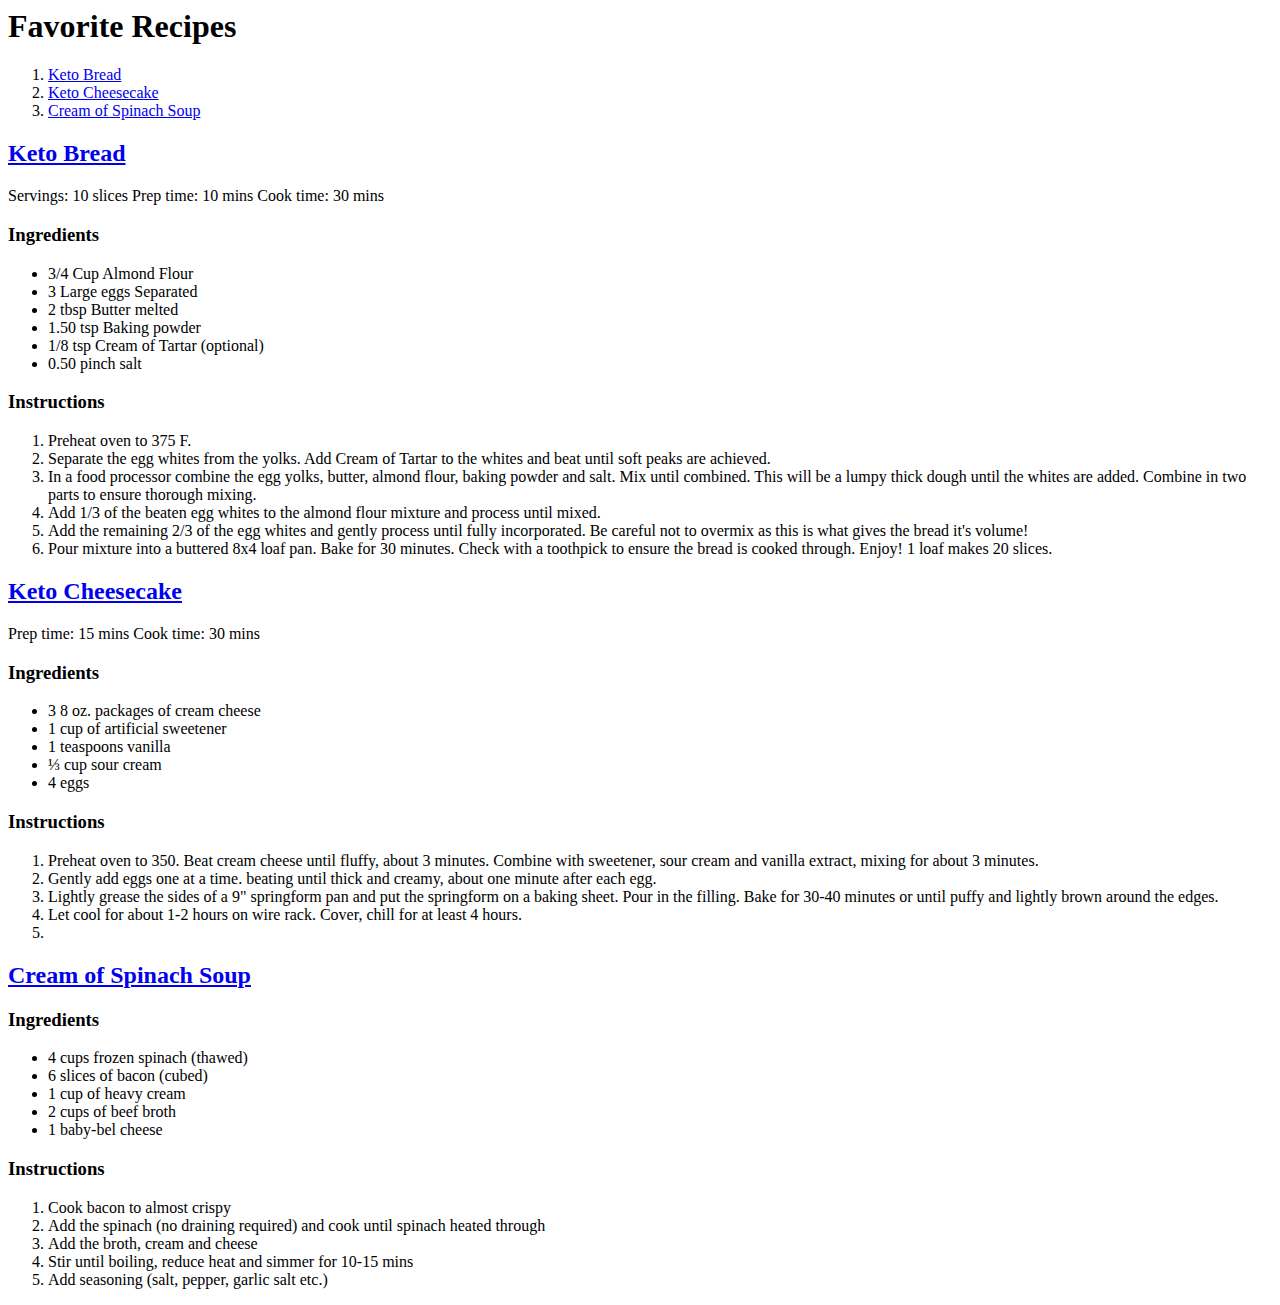
==== main/recipes.html @ 99502a3b "Convert recipes to html from md" ====
﻿<head>
    <meta charset="UTF-8">
    <meta name="viewport" content="width=device-width, initial-scale=1">
    <title>Recipes</title>
    <!--- <link href="C:Users/Farzin/Documents/GitHub/farzin94.github.io/assets/css/style.css" rel="stylesheet"> -->
    <link href="assets/css/style.css" rel="stylesheet">
</head>

<body>
<h1> Favorite Recipes </h1>
<ol>
<li> <a href="#keto-bread">Keto Bread</a> </li>
<li> <a href="#keto-cheesecake>"> Keto Cheesecake </a> </li>
<li> <a href="#cream-of-spinach-soup">Cream of Spinach Soup</a> </li>
</ol>

<h2><a href="http://ketoconnect.net/recipe/best-keto-bread/" name="keto-bread">Keto Bread</a></h2>
Servings: 10 slices	Prep time: 10 mins	Cook time: 30 mins	


<h3> Ingredients </h3>
<ul>
  <li> 3/4 Cup Almond Flour </li>
  <li> 3 Large eggs Separated </li>
  <li> 2 tbsp Butter melted </li>
  <li> 1.50 tsp Baking powder </li>
  <li> 1/8 tsp Cream of Tartar (optional) </li>
  <li> 0.50 pinch salt </li>
</ul>

<h3> Instructions </h3>
<ol>
  <li> Preheat oven to 375 F.</li>
  <li> Separate the egg whites from the yolks. Add Cream of Tartar to the whites and beat until soft peaks are achieved.</li>
  <li> In a food processor combine the egg yolks, butter, almond flour, baking powder and salt. Mix until combined. This will be a lumpy thick dough until the whites are added. Combine in two parts to ensure thorough mixing.</li>
  <li> Add 1/3 of the beaten egg whites to the almond flour mixture and process until mixed. </li>
  <li> Add the remaining 2/3 of the egg whites and gently process until fully incorporated. Be careful not to overmix as this is what gives the bread it's volume!</li>
  <li> Pour mixture into a buttered 8x4 loaf pan. Bake for 30 minutes. Check with a toothpick to ensure the bread is cooked through. Enjoy! 1 loaf makes 20 slices.</li>
</ol>

<h2> <a href="http://the-lowcarb-diet.com/keto-cheesecake/" name="keto-cheesecake">Keto Cheesecake</a> </h2>
Prep time: 15 mins	Cook time: 30 mins


<h3> Ingredients </h3>
<ul>
  <li> 3 8 oz. packages of cream cheese </li>
  <li> 1 cup of artificial sweetener </li>
  <li> 1 teaspoons vanilla </li>
  <li> ⅓ cup sour cream </li>  
  <li> 4 eggs  </li> 
</ul>
<h3> Instructions </h3>
<ol>
  <li> Preheat oven to 350. Beat cream cheese until fluffy, about 3 minutes. Combine with sweetener, sour cream and vanilla extract, mixing for about 3 minutes.</li>
  <li> Gently add eggs one at a time. beating until thick and creamy, about one minute after each egg.</li>
  <li> Lightly grease the sides of a 9" springform pan and put the springform on a baking sheet. Pour in the filling. Bake for 30-40 minutes or until puffy and lightly brown around the edges.</li>
  <li> Let cool for about 1-2 hours on wire rack. Cover, chill for at least 4 hours.<li>
</ol>

<h2> <a href="https://www.reddit.com/r/ketorecipes/comments/5pidkb/spinachbaconcream_soup/" name="cream-of-spinach-soup"> Cream of Spinach Soup </a> </h2>

<h3> Ingredients </h3>
<ul>
  <li> 4 cups frozen spinach (thawed) </li>
  <li> 6 slices of bacon (cubed) </li>
  <li> 1 cup of heavy cream </li>
  <li> 2 cups of beef broth </li>
  <li> 1 baby-bel cheese </li>
</ul>
<h3> Instructions </h3>
<ol>
  <li> Cook bacon to almost crispy </li>
  <li> Add the spinach (no draining required) and cook until spinach heated through </li>
  <li> Add the broth, cream and cheese </li>
  <li> Stir until boiling, reduce heat and simmer for 10-15 mins </li> 
  <li> Add seasoning (salt, pepper, garlic salt etc.) </li>
</ol>
</body>
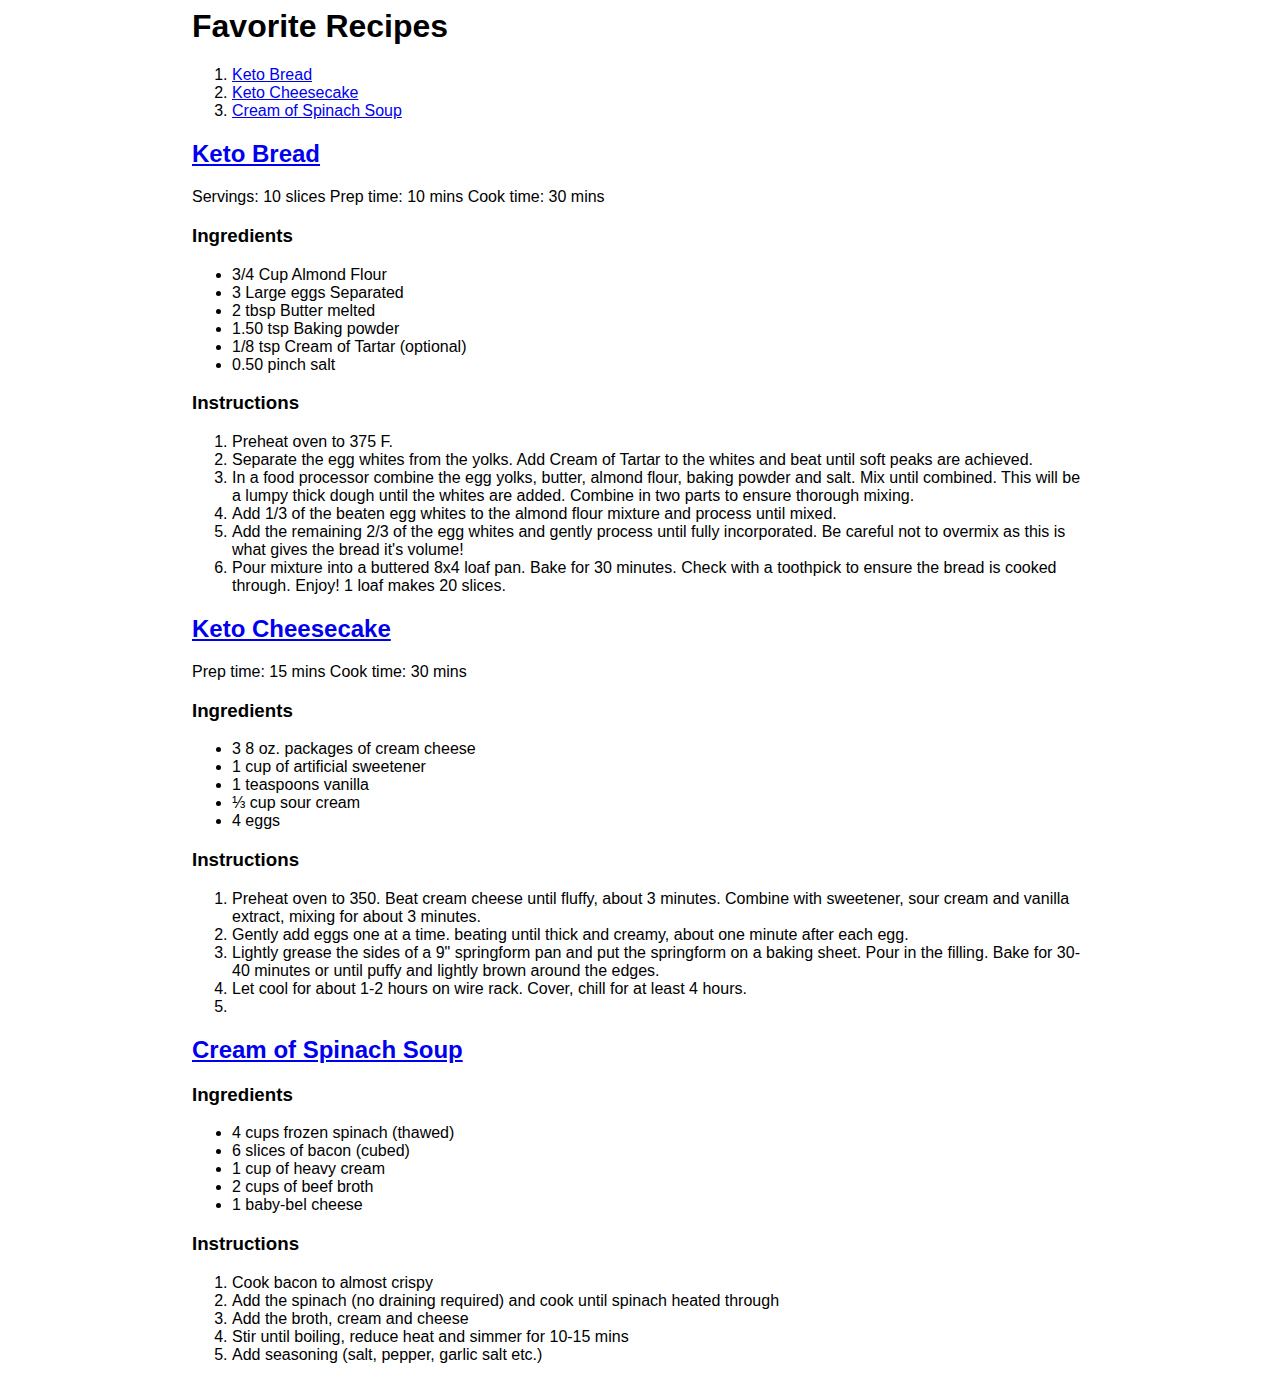
==== commit 40019cb6: "Bug fix in recipes html" ====
--- a/main/recipes.html
+++ b/main/recipes.html
@@ -3,7 +3,7 @@
     <meta name="viewport" content="width=device-width, initial-scale=1">
     <title>Recipes</title>
     <!--- <link href="C:Users/Farzin/Documents/GitHub/farzin94.github.io/assets/css/style.css" rel="stylesheet"> -->
-    <link href="assets/css/style.css" rel="stylesheet">
+    <link href="../assets/css/style.css" rel="stylesheet">
 </head>
 
 <body>
--- a/assets/css/style.css
+++ b/assets/css/style.css
@@ -0,0 +1,35 @@
+.container {
+    overflow-wrap: normal;
+}
+body {
+    position: relative;
+    margin-left: auto;
+    margin-right: auto;
+    width: 70%;
+    max-width: 60em;
+    font-family: Calibri, Candara, Segoe, "Segoe UI", Optima, Arial, sans-serif;
+}
+
+div a {
+    text-decoration: none;
+    color: white;
+    font-weight: bold;
+}
+
+table td {
+    padding: 0.5em 1em;
+    border: 1px solid #ddd;
+}
+
+table th {
+    padding: 0.5em 1em;
+    border: 1px solid #ddd;
+}
+.menu {
+    background-color:#1A2634; 
+    height: 3em;
+}
+.menu-elem {
+    margin: 1em;
+    display: inline-block;
+}
